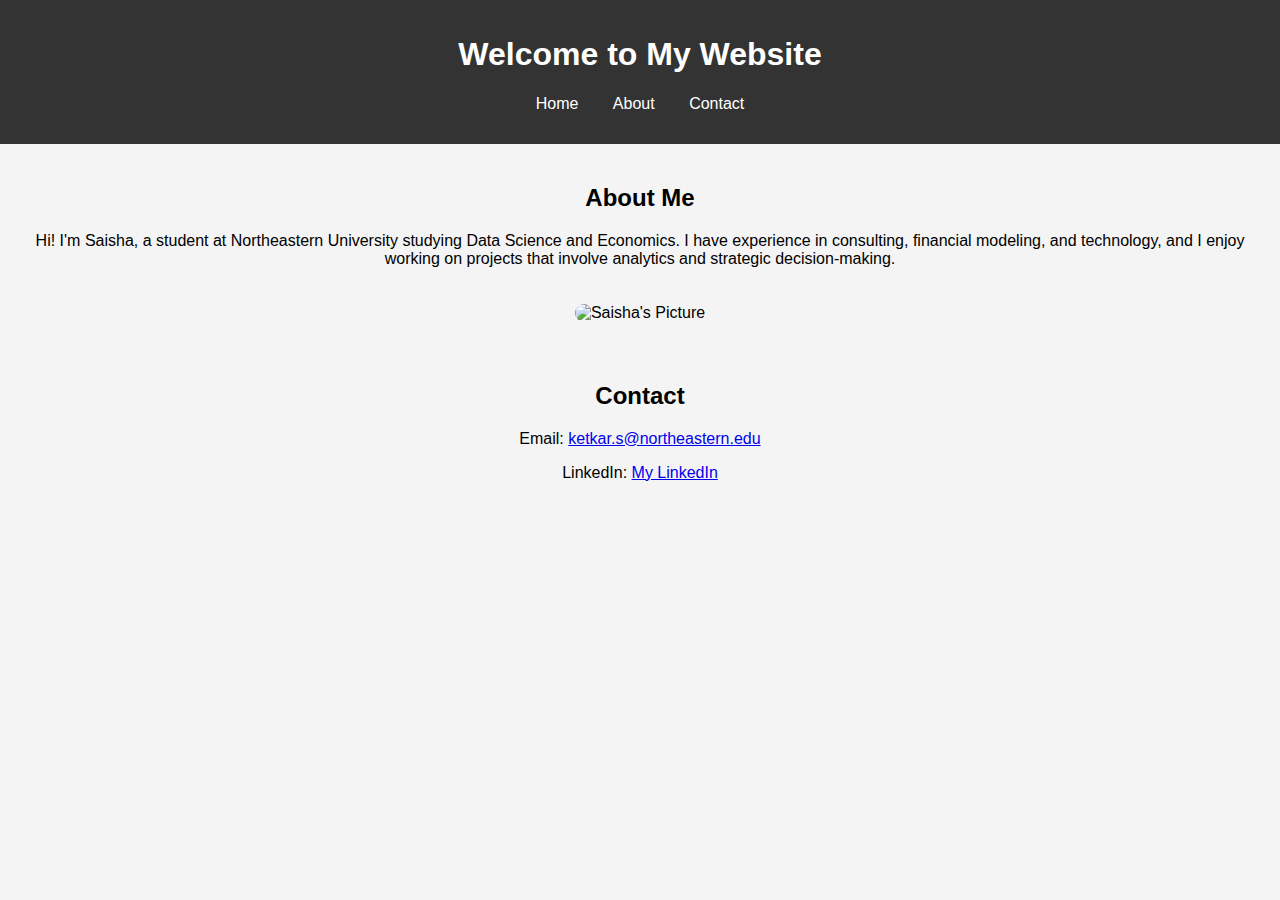
==== index.html @ 6a6884bd "Update index.html" ====
<!DOCTYPE html>
<html lang="en">
<head>
    <meta charset="UTF-8">
    <meta name="viewport" content="width=device-width, initial-scale=1.0">
    <title>Welcome to My Website</title>
    <link rel="stylesheet" href="style.css">
</head>
<body>

    <header>
        <h1>Welcome to My Website</h1>
        <nav>
            <ul>
                <li><a href="index.html">Home</a></li>
                <li><a href="about.html">About</a></li>
                <li><a href="#contact">Contact</a></li>
            </ul>
        </nav>
    </header>

    <section>
        <h2>About Me</h2>
        <p>Hi! I'm Saisha, a student at Northeastern University studying Data Science and Economics. I have experience in consulting, financial modeling, and technology, and I enjoy working on projects that involve analytics and strategic decision-making.</p>
        <img src="file:///Users/saishaketkar/Downloads/WhatsApp%20Image%202025-03-14%20at%207.37.29%20PM.jpeg" alt="Saisha's Picture" width="300">
    </section>

    <section id="contact">
        <h2>Contact</h2>
        <p>Email: <a href="mailto:ketkar.s@northeastern.edu">ketkar.s@northeastern.edu</a></p>
        <p>LinkedIn: <a href="https://www.linkedin.com/in/saisha-ketkar-8a3790278/" target="_blank">My LinkedIn</a></p>
    </section>

</body>
</html>
---- style.css ----
body {
    font-family: Arial, sans-serif;
    margin: 0;
    padding: 0;
    background-color: #f4f4f4;
}

header {
    background-color: #333;
    color: white;
    padding: 15px;
    text-align: center;
}

nav ul {
    list-style: none;
    padding: 0;
}

nav ul li {
    display: inline;
    margin: 0 15px;
}

nav ul li a {
    color: white;
    text-decoration: none;
}

section {
    padding: 20px;
    text-align: center;
}

img {
    border-radius: 10px;
    margin-top: 20px;
}
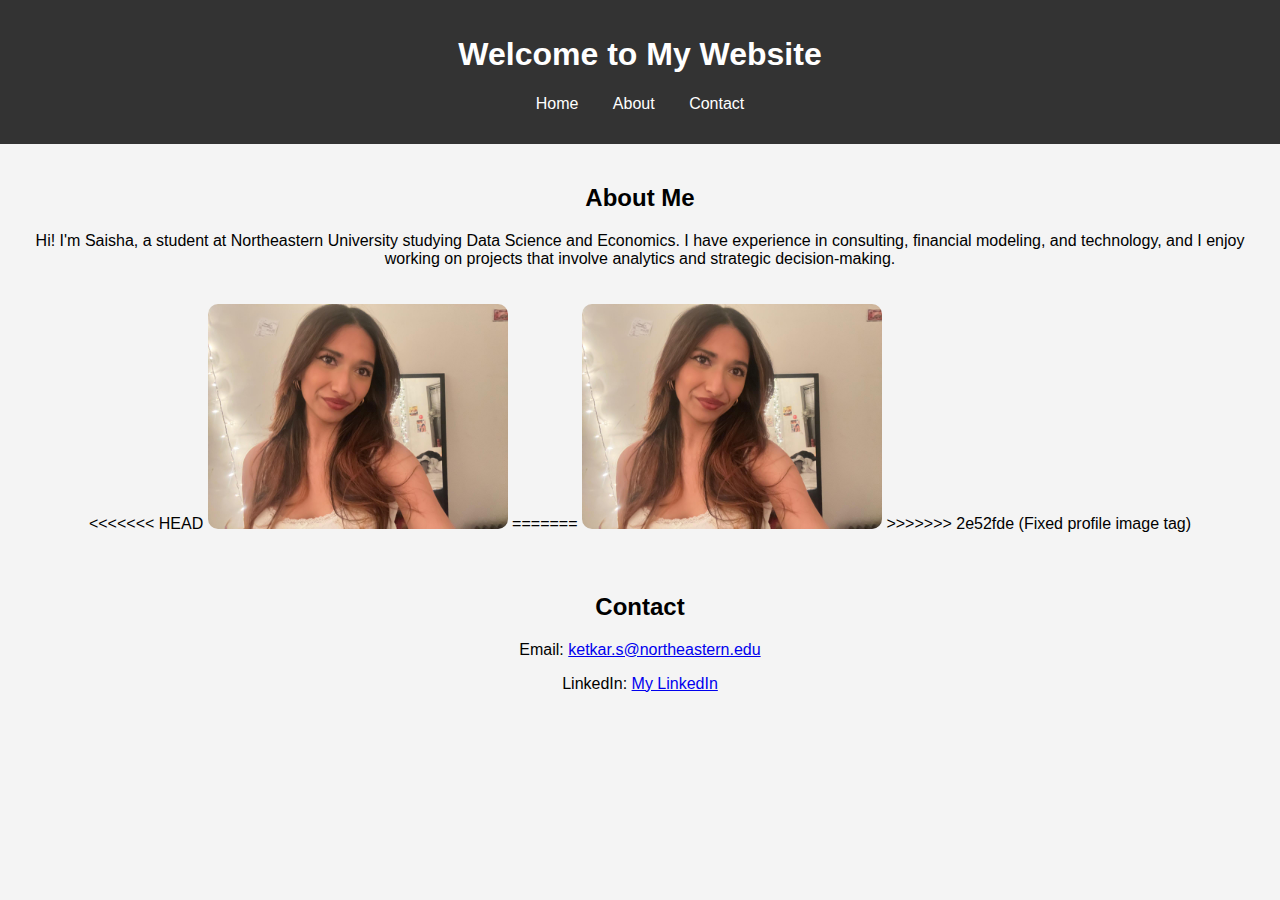
==== commit 4103de88: "Fixed Git push issue and updated profile image" ====
--- a/index.html
+++ b/index.html
@@ -1,12 +1,13 @@
-<!DOCTYPE html>
+
+<!DOCTYPE html> 
 <html lang="en">
 <head>
     <meta charset="UTF-8">
     <meta name="viewport" content="width=device-width, initial-scale=1.0">
-    <title>Welcome to My Website</title>
+    <title>Welcome to My Website</title>    
     <link rel="stylesheet" href="style.css">
 </head>
-<body>
+<body> 
 
     <header>
         <h1>Welcome to My Website</h1>
@@ -16,20 +17,28 @@
                 <li><a href="about.html">About</a></li>
                 <li><a href="#contact">Contact</a></li>
             </ul>
-        </nav>
-    </header>
-
+        </nav>   
+    </header> 
+    
     <section>
         <h2>About Me</h2>
         <p>Hi! I'm Saisha, a student at Northeastern University studying Data Science and Economics. I have experience in consulting, financial modeling, and technology, and I enjoy working on projects that involve analytics and strategic decision-making.</p>
-        <img src="file:///Users/saishaketkar/Downloads/WhatsApp%20Image%202025-03-14%20at%207.37.29%20PM.jpeg" alt="Saisha's Picture" width="300">
+<<<<<<< HEAD
+        <img src="profile.jpg" alt="Saisha's Picture" width="300">
+
+=======
+        
+        <!-- Corrected Image Tag -->
+        <img src="profile.jpg" alt="Saisha's Picture" width="300">
+>>>>>>> 2e52fde (Fixed profile image tag)
     </section>
-
+    
     <section id="contact">
-        <h2>Contact</h2>
+        <h2>Contact</h2>  
         <p>Email: <a href="mailto:ketkar.s@northeastern.edu">ketkar.s@northeastern.edu</a></p>
         <p>LinkedIn: <a href="https://www.linkedin.com/in/saisha-ketkar-8a3790278/" target="_blank">My LinkedIn</a></p>
     </section>
-
+    
 </body>
 </html>
+
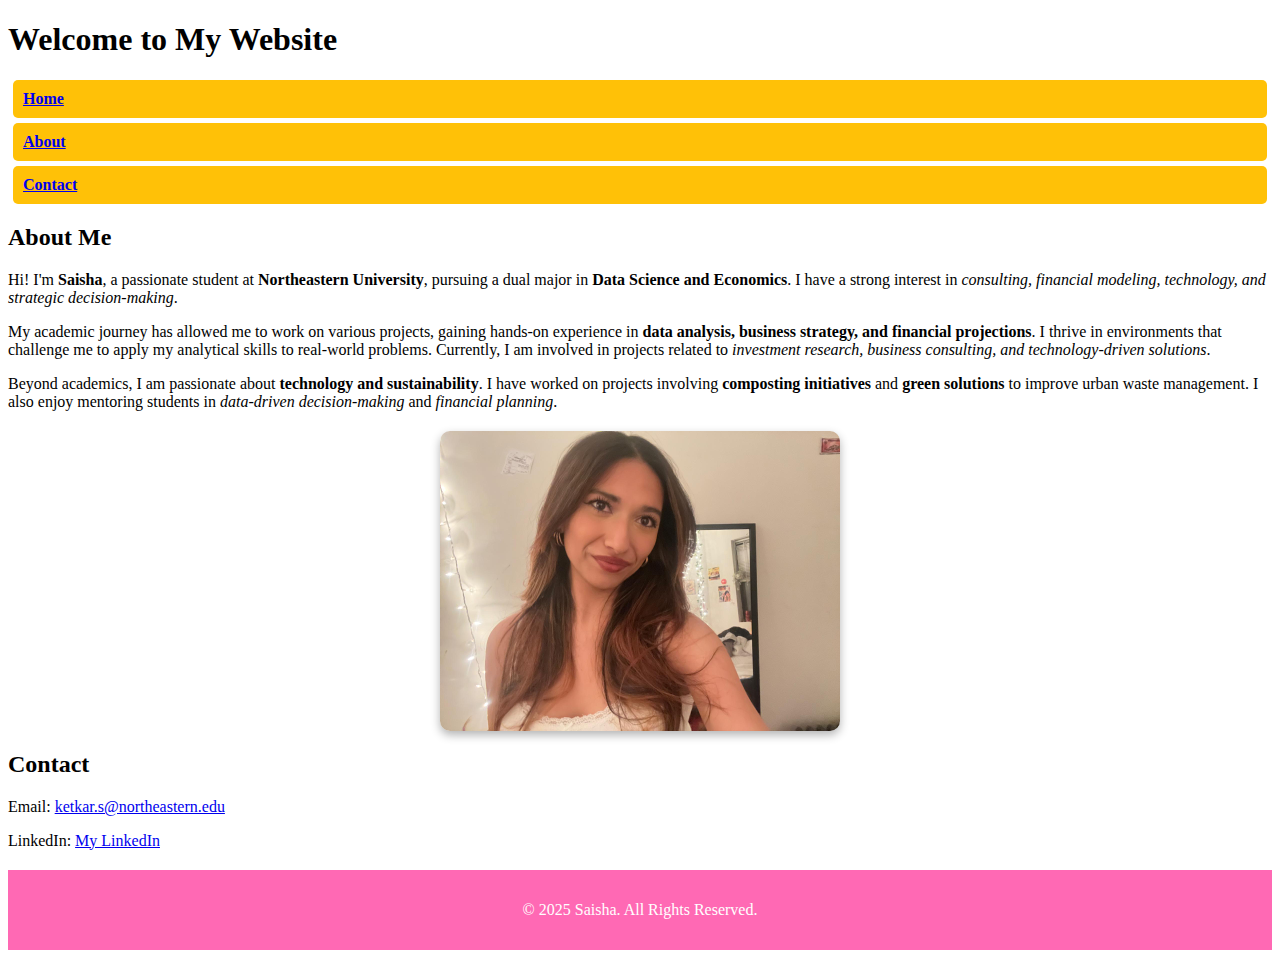
==== commit b9c3a3a3: "Update index.html" ====
--- a/index.html
+++ b/index.html
@@ -1,4 +1,3 @@
-
 <!DOCTYPE html> 
 <html lang="en">
 <head>
@@ -20,17 +19,25 @@
         </nav>   
     </header> 
     
-    <section>
+    <section class="intro">
         <h2>About Me</h2>
-        <p>Hi! I'm Saisha, a student at Northeastern University studying Data Science and Economics. I have experience in consulting, financial modeling, and technology, and I enjoy working on projects that involve analytics and strategic decision-making.</p>
-<<<<<<< HEAD
+        <p>
+            Hi! I'm <strong>Saisha</strong>, a passionate student at <strong>Northeastern University</strong>, pursuing a dual major in 
+            <strong>Data Science and Economics</strong>. I have a strong interest in <em>consulting, financial modeling, technology, and strategic decision-making</em>.
+        </p>
+        
+        <p>
+            My academic journey has allowed me to work on various projects, gaining hands-on experience in <strong>data analysis, business strategy, and financial projections</strong>.
+            I thrive in environments that challenge me to apply my analytical skills to real-world problems. Currently, I am involved in projects related to <em>investment research, 
+            business consulting, and technology-driven solutions</em>.
+        </p>
+        
+        <p>
+            Beyond academics, I am passionate about <strong>technology and sustainability</strong>. I have worked on projects involving <strong>composting initiatives</strong> and 
+            <strong>green solutions</strong> to improve urban waste management. I also enjoy mentoring students in <em>data-driven decision-making</em> and <em>financial planning</em>.  
+        </p>
+
         <img src="profile.jpg" alt="Saisha's Picture" width="300">
-
-=======
-        
-        <!-- Corrected Image Tag -->
-        <img src="profile.jpg" alt="Saisha's Picture" width="300">
->>>>>>> 2e52fde (Fixed profile image tag)
     </section>
     
     <section id="contact">
@@ -38,7 +45,10 @@
         <p>Email: <a href="mailto:ketkar.s@northeastern.edu">ketkar.s@northeastern.edu</a></p>
         <p>LinkedIn: <a href="https://www.linkedin.com/in/saisha-ketkar-8a3790278/" target="_blank">My LinkedIn</a></p>
     </section>
+
+    <footer>
+        <p>&copy; 2025 Saisha. All Rights Reserved.</p>
+    </footer>
     
 </body>
 </html>
-
--- a/style.css
+++ b/style.css
@@ -1,40 +1,60 @@
-body {
-    font-family: Arial, sans-serif;
-    margin: 0;
-    padding: 0;
-    background-color: #f4f4f4;
-}
 
-header {
-    background-color: #333;
-    color: white;
-    padding: 15px;
+.taekwondo-theme {
+    background-color: #FFD6E0; /* Soft Pink Background */
+    color: #FFC107; 
+    font-family: 'Poppins', sans-serif;
     text-align: center;
 }
 
-nav ul {
-    list-style: none;
+
+.taekwondo-theme header {
+    background-color: #FF69B4; /* Bright Pink Header */
+    color: white;
+    padding: 20px;
+    text-align: center;
+    font-size: 26px;
+    font-weight: bold;
+}
+
+/* Content Box */
+.content {
+    max-width: 800px;
+    margin: 50px auto;
+    padding: 20px;
+    background: white;
+    border-radius: 10px;
+    box-shadow: 0px 4px 10px rgba(0, 0, 0, 0.2);
+}
+
+/* Image Styling */
+img {
+    display: block;
+    margin: 20px auto;
+    border-radius: 10px;
+    width: 400px;
+    box-shadow: 0px 4px 10px rgba(0, 0, 0, 0.3);
+}
+
+
+ul {
+    list-style-type: none;
     padding: 0;
 }
 
-nav ul li {
-    display: inline;
-    margin: 0 15px;
-}
-
-nav ul li a {
-    color: white;
-    text-decoration: none;
-}
-
-section {
-    padding: 20px;
-    text-align: center;
-}
-
-img {
-    border-radius: 10px;
-    margin-top: 20px;
+ul li {
+    background-color: #FFC107;
+    color: #333;
+    padding: 10px;
+    margin: 5px;
+    border-radius: 5px;
+    font-weight: bold;
 }
 
 
+footer {
+    text-align: center;
+    padding: 15px;
+    background: #FF69B4;
+    color: white;
+    margin-top: 20px;
+}
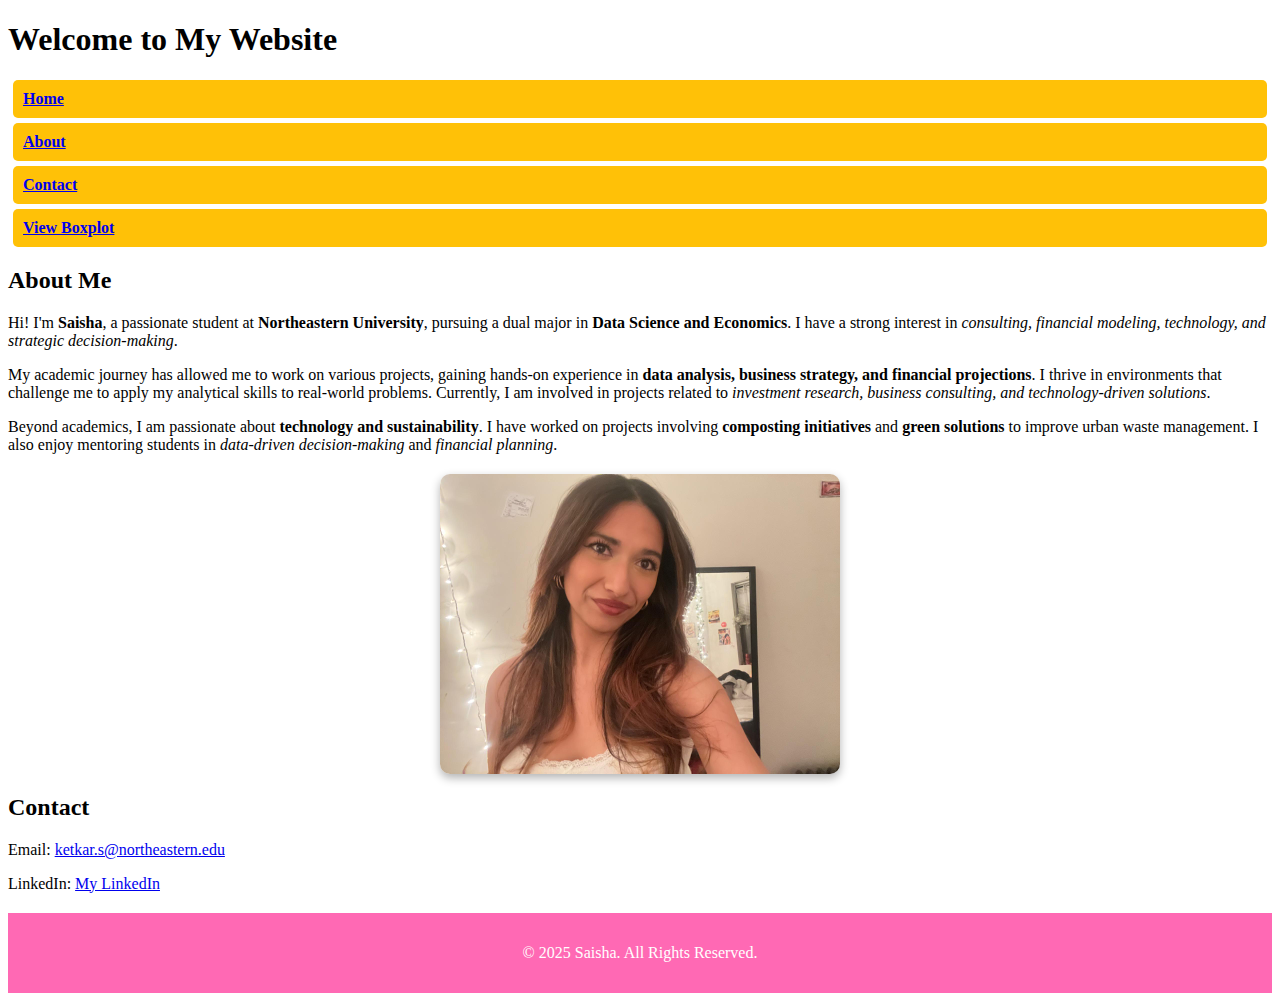
==== commit 1922e407: "Update index.html" ====
--- a/index.html
+++ b/index.html
@@ -11,12 +11,14 @@
     <header>
         <h1>Welcome to My Website</h1>
         <nav>
-            <ul>
-                <li><a href="index.html">Home</a></li>
-                <li><a href="about.html">About</a></li>
-                <li><a href="#contact">Contact</a></li>
-            </ul>
-        </nav>   
+    <ul>
+        <li><a href="index.html">Home</a></li>
+        <li><a href="about.html">About</a></li>
+        <li><a href="#contact">Contact</a></li>
+        <li><a href="boxplot.html">View Boxplot</a></li>
+    </ul>
+</nav>
+
     </header> 
     
     <section class="intro">
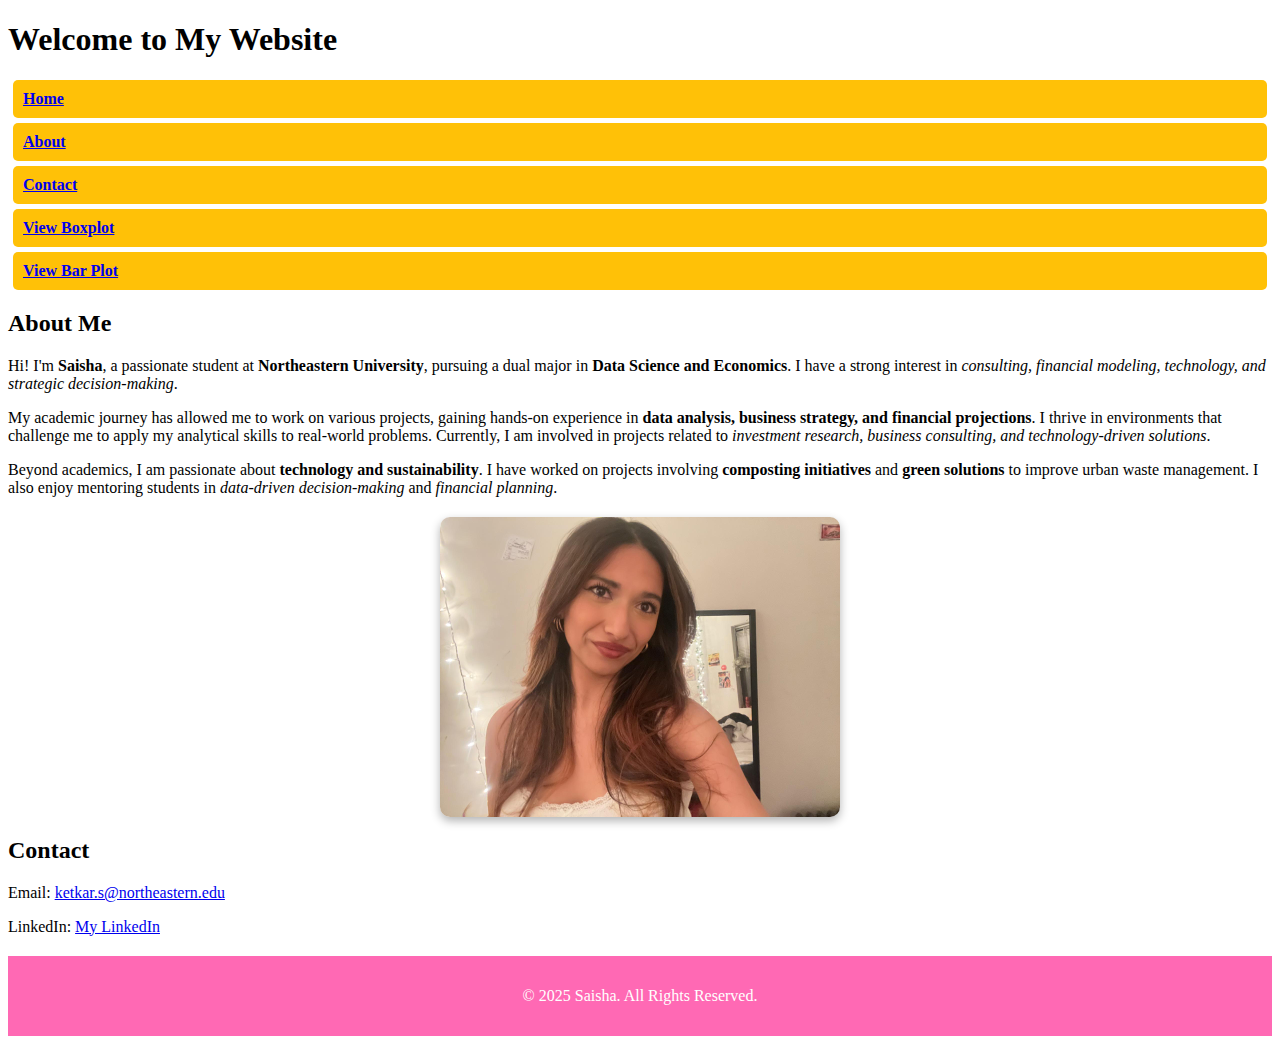
==== commit f4fa0d4d: "Update index.html" ====
--- a/index.html
+++ b/index.html
@@ -11,12 +11,14 @@
     <header>
         <h1>Welcome to My Website</h1>
         <nav>
-    <ul>
-        <li><a href="index.html">Home</a></li>
-        <li><a href="about.html">About</a></li>
-        <li><a href="#contact">Contact</a></li>
-        <li><a href="boxplot.html">View Boxplot</a></li>
-    </ul>
+  <ul>
+     <li><a href="index.html">Home</a></li>
+     <li><a href="about.html">About</a></li>
+     <li><a href="#contact">Contact</a></li>
+     <li><a href="boxplot.html">View Boxplot</a></li>
+     <li><a href="barplot.html">View Bar Plot</a></li>
+</ul>
+
 </nav>
 
     </header> 
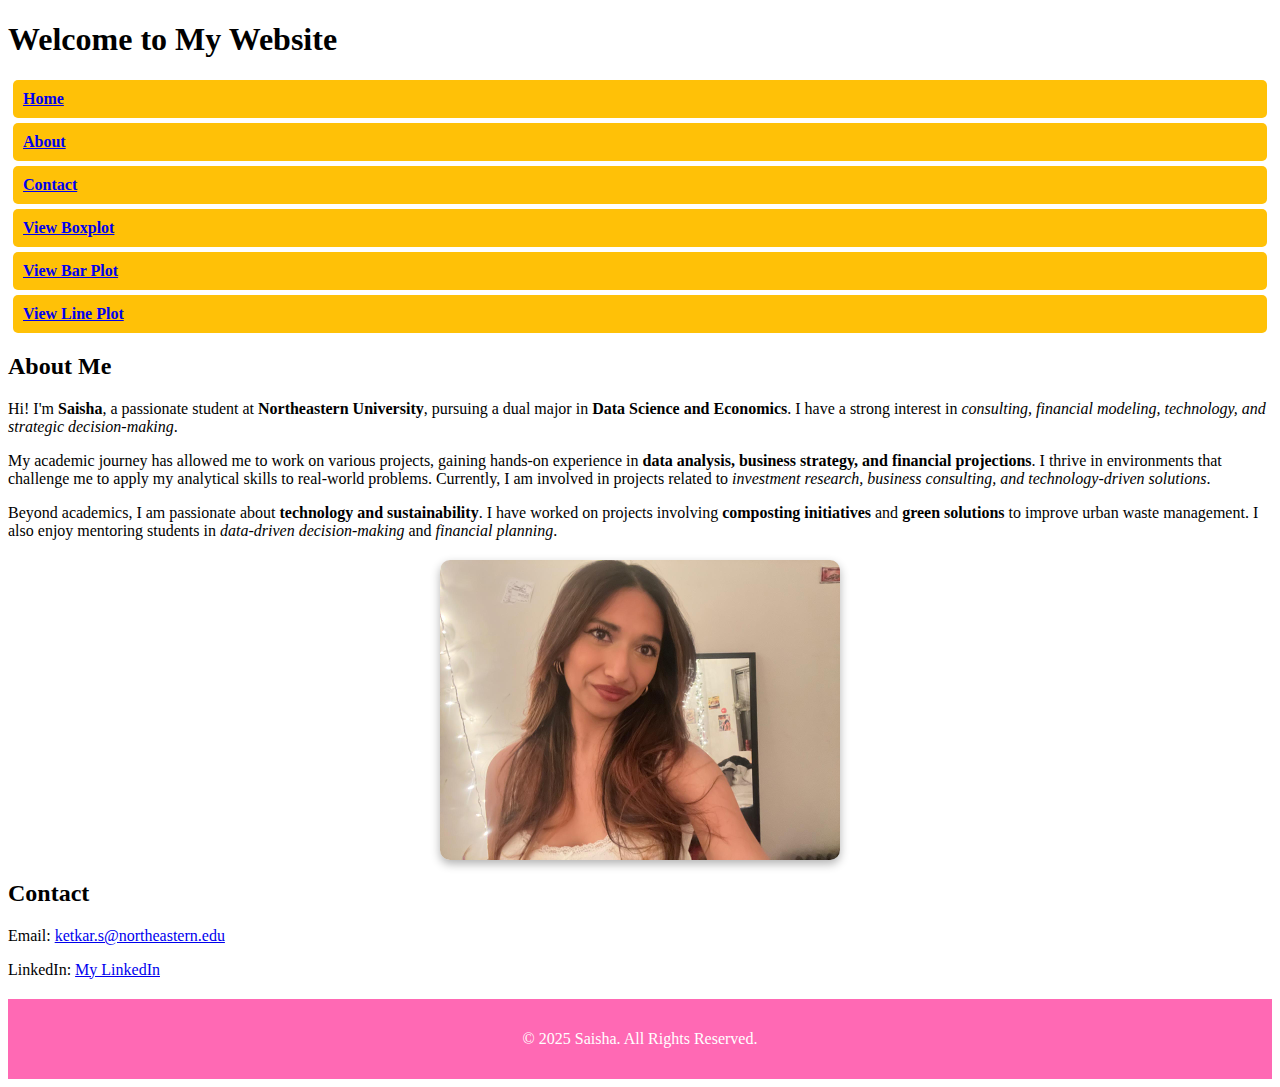
==== commit 3a839faf: "Update index.html" ====
--- a/index.html
+++ b/index.html
@@ -17,6 +17,8 @@
      <li><a href="#contact">Contact</a></li>
      <li><a href="boxplot.html">View Boxplot</a></li>
      <li><a href="barplot.html">View Bar Plot</a></li>
+    <li><a href="lineplot.html">View Line Plot</a></li>
+
 </ul>
 
 </nav>
